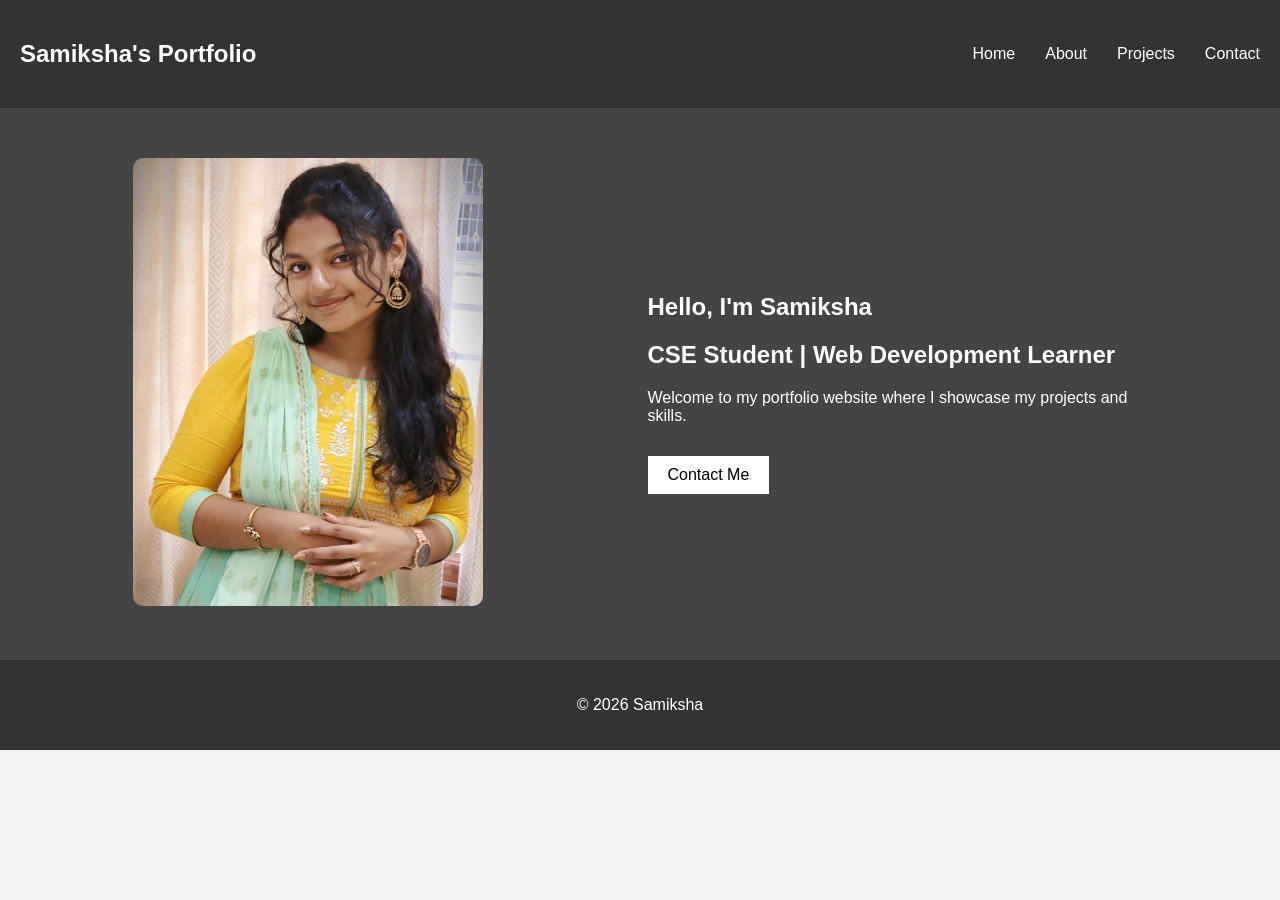
==== index.html @ e6ec84e3 "Add files via upload" ====
<!DOCTYPE html>
<html lang="en">
<head>
<meta charset="UTF-8">
<meta name="viewport" content="width=device-width, initial-scale=1.0">
<title>Portfolio</title>
<link rel="stylesheet" href="port.css">
</head>
<body>
<nav>
<h2 class="logo">Samiksha's Portfolio</h2>
<ul>
<li><a href="index.html" >Home</a></li>
<li><a href="about.html" >About</a></li>
<li><a href="projects.html" >Projects</a></li>
<li><a href="contact.html" >Contact</a></li>
</ul>
</nav>
<section class="hero">
    <div class="hero-img">
<img src="YELLOW.jpg" width="300">
</div>
<div class="hero-text">
<h1>Hello, I'm Samiksha</h1>
<h2>CSE Student | Web Development Learner</h2>
<p>Welcome to my portfolio website where I showcase my projects and skills.</p>
<a href="contact.html" class="btn">Contact Me</a>
</div>
</section>
<footer>
<p>© 2026 Samiksha</p>
</footer>
</body>
</html>
---- port.css ----
body{
margin:0;
font-family:Arial;
background:#f4f4f4;
}
nav{
display:flex;
justify-content:space-between;
align-items:center;
background:#333;
padding:20px;
}
.logo{
color:white;
}
nav ul{
display:flex;
list-style:none;
gap:30px;
}
nav a{
color:white;
text-decoration:none;
}
.hero{
display:flex;
align-items:center;
justify-content:space-around;
padding:50px;
background:#444;
color:white;
}
.hero img{
width:350px;
border-radius:10px;
}
.hero-text{
max-width:500px;
}
.btn{
display:inline-block;
margin-top:15px;
padding:10px 20px;
background:white;
color:black;
text-decoration:none;
}
.content{
padding:40px;
}
.project{
background:white;
padding:20px;
margin:20px 0;
border-radius:8px;
}
footer{
text-align:center;
padding:20px;
background:#333;
color:white;
}
@media (max-width:768px){
.hero{
flex-direction:column;
text-align:center;
}
.hero img{
width:90%;
}
nav ul{
flex-direction:column;
gap:10px;
}
}
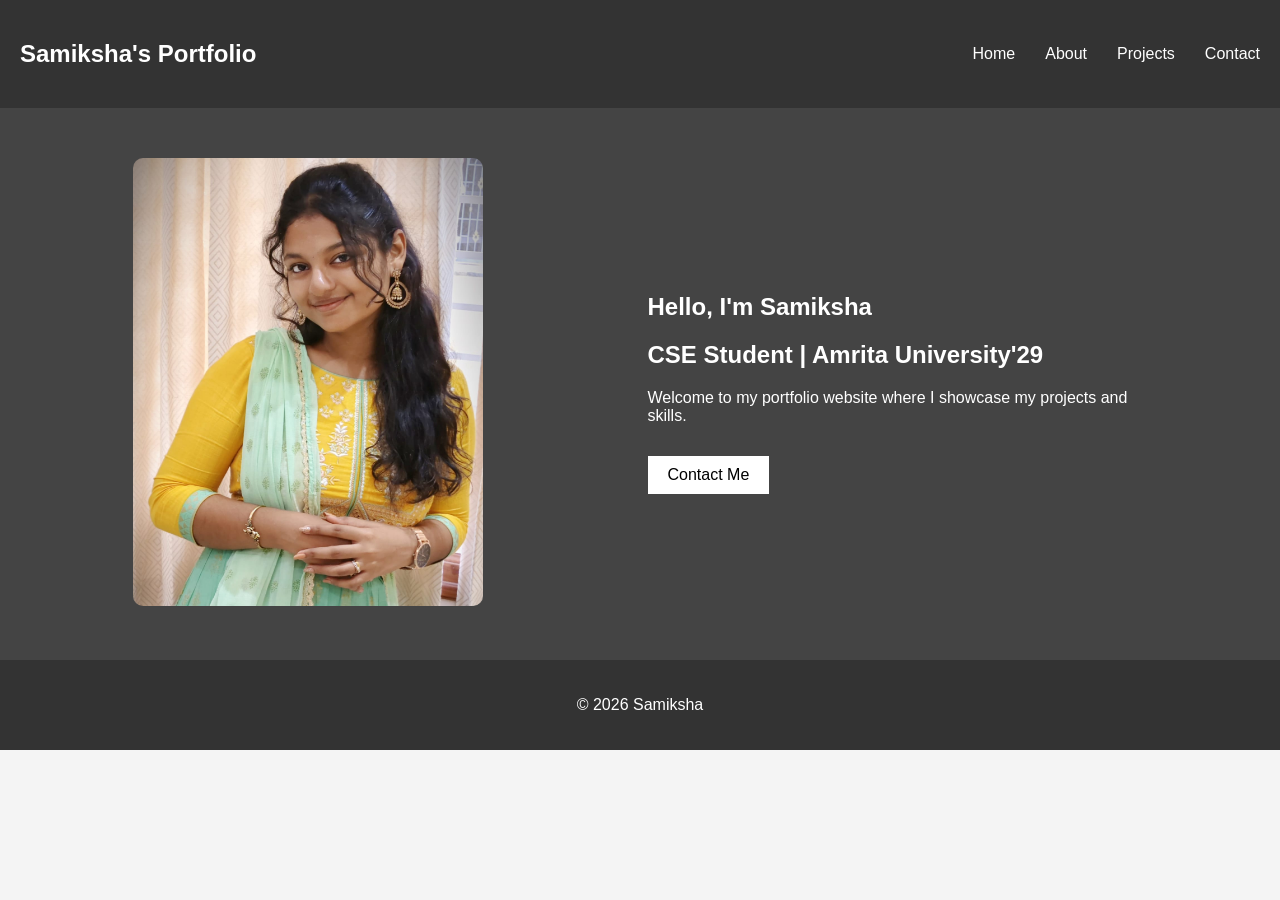
==== commit e3f99693: "Add files via upload" ====
--- a/index.html
+++ b/index.html
@@ -22,7 +22,7 @@
 </div>
 <div class="hero-text">
 <h1>Hello, I'm Samiksha</h1>
-<h2>CSE Student | Web Development Learner</h2>
+<h2>CSE Student | Amrita University'29</h2>
 <p>Welcome to my portfolio website where I showcase my projects and skills.</p>
 <a href="contact.html" class="btn">Contact Me</a>
 </div>
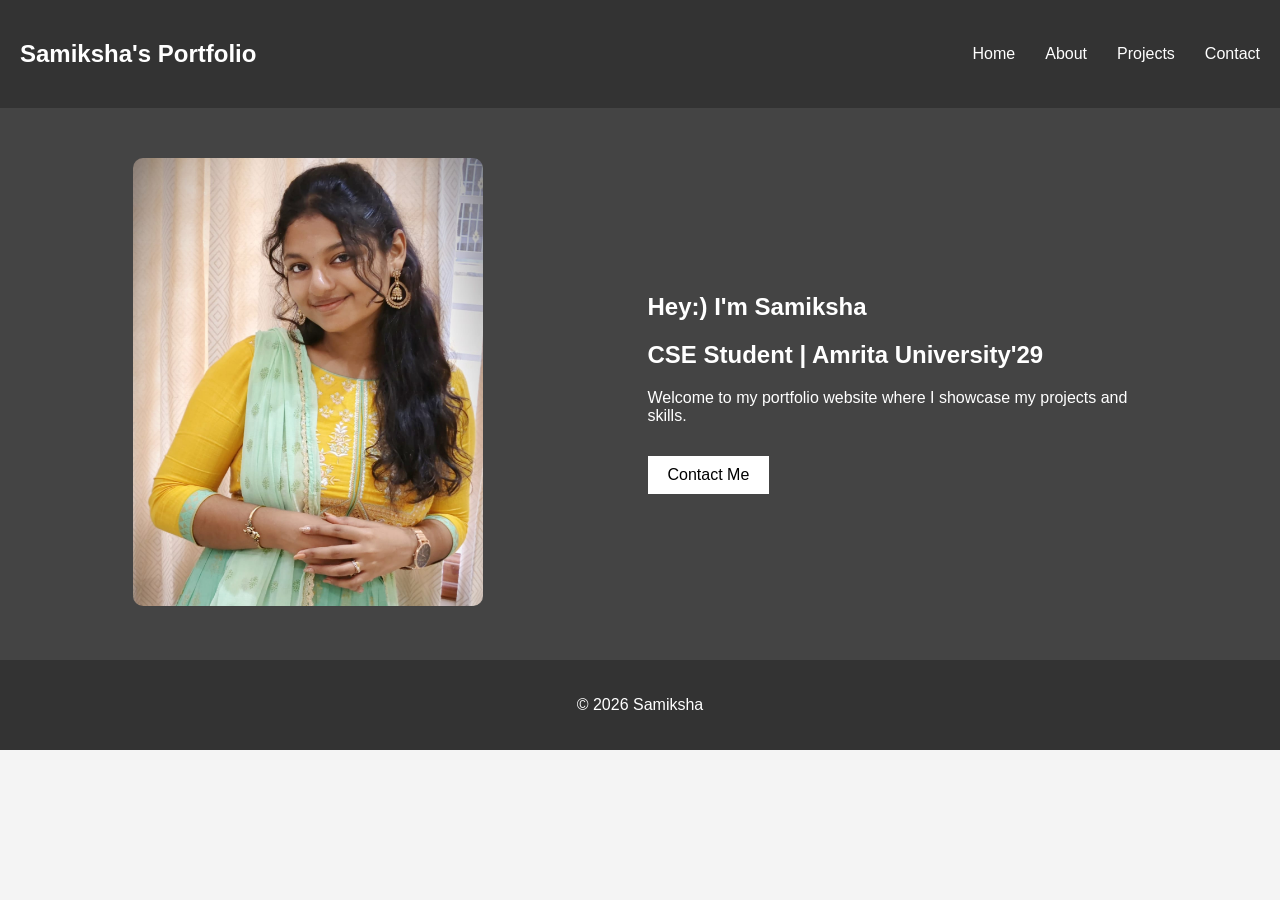
==== commit 0b51d225: "Add files via upload" ====
--- a/index.html
+++ b/index.html
@@ -21,7 +21,7 @@
 <img src="YELLOW.jpg" width="300">
 </div>
 <div class="hero-text">
-<h1>Hello, I'm Samiksha</h1>
+<h1>Hey:) I'm Samiksha</h1>
 <h2>CSE Student | Amrita University'29</h2>
 <p>Welcome to my portfolio website where I showcase my projects and skills.</p>
 <a href="contact.html" class="btn">Contact Me</a>
